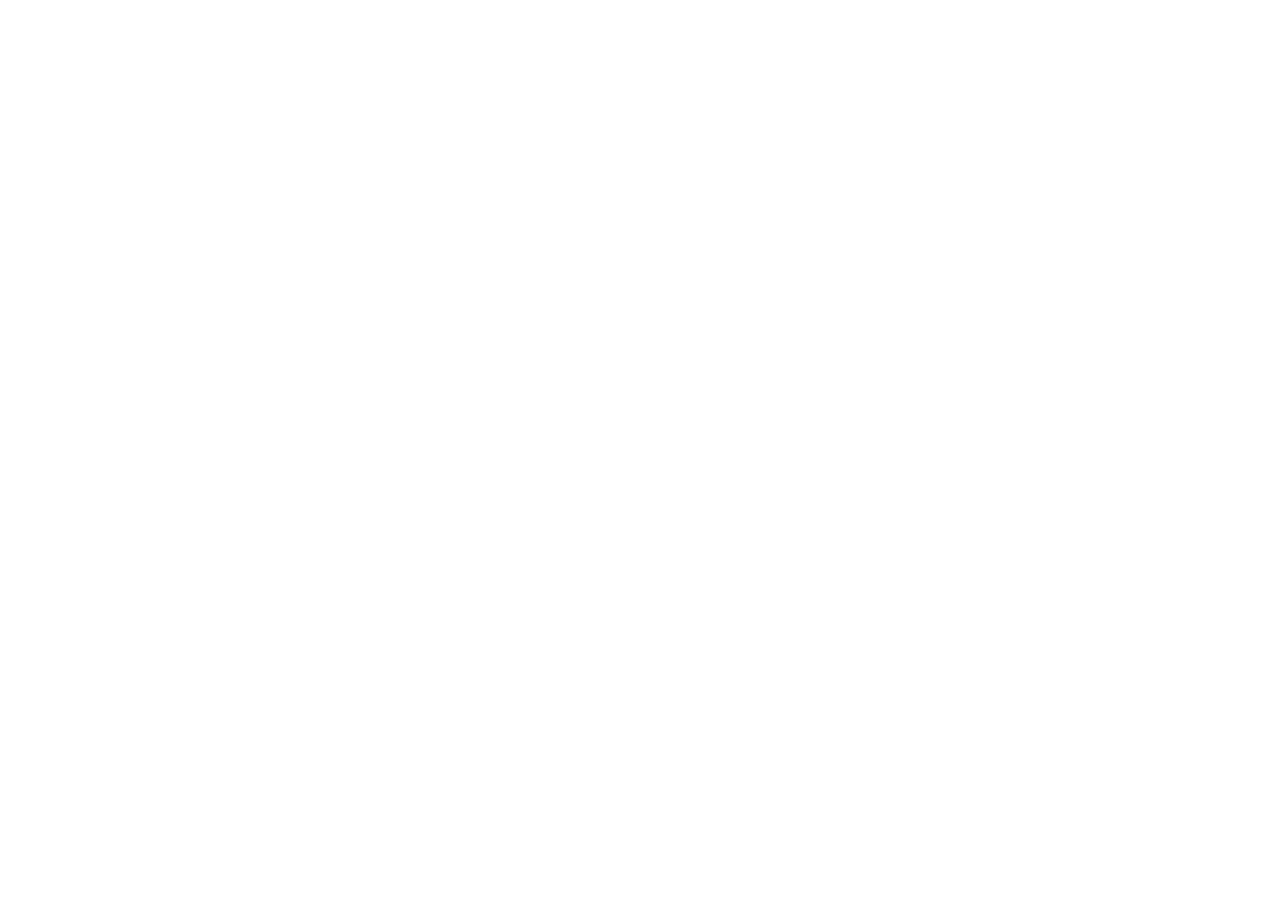
==== index.html @ c757e55a "1" ====
<!DOCTYPE html>
<html lang="en">
<head>
    <meta charset="UTF-8">
    <meta name="viewport" content="width=device-width, initial-scale=1.0">
    <title>Document</title>
</head>
<body>
 <script src="main.js">
    console.log("Привет мир");
 </script>
</body>
</html>
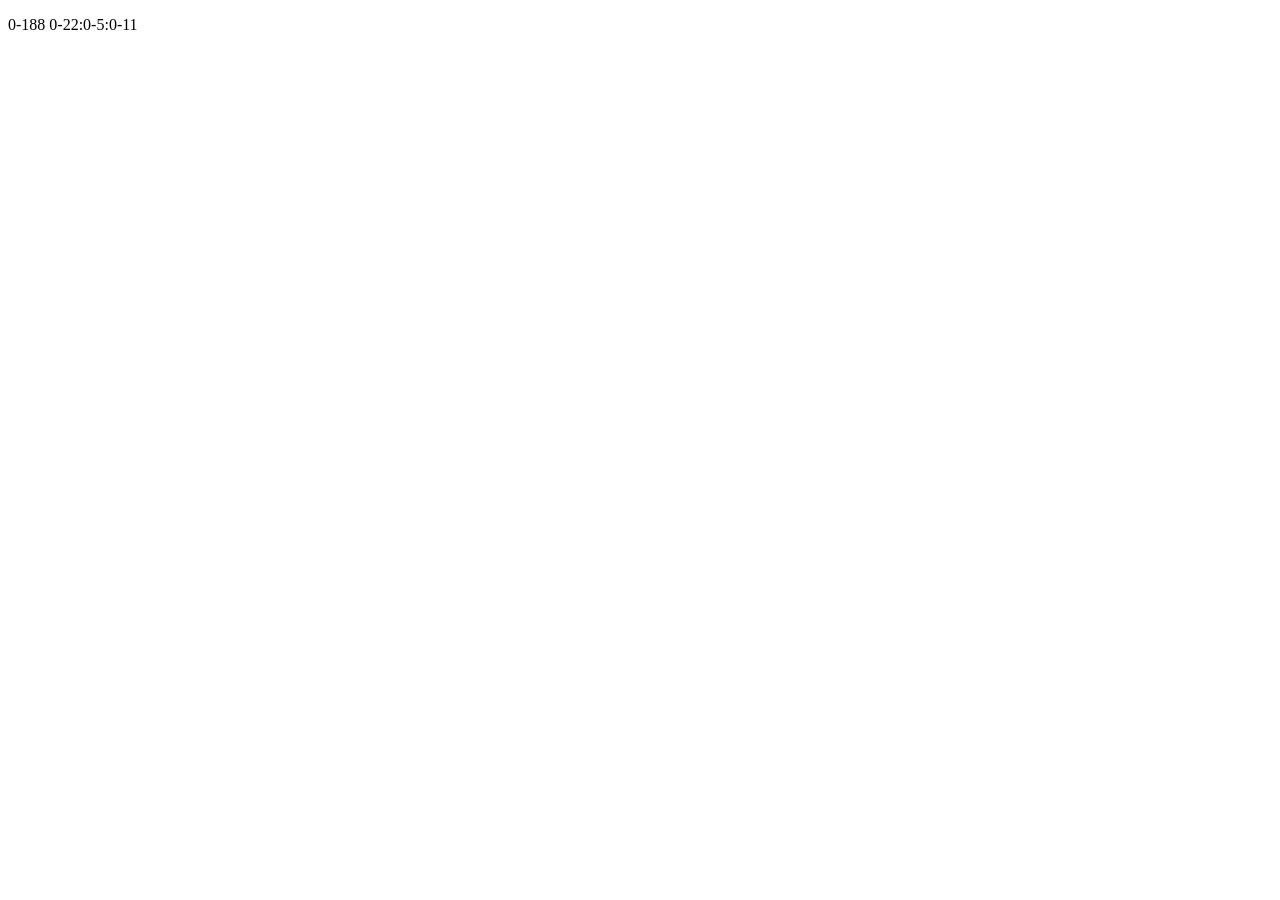
==== commit 1b6fbccc: "dz" ====
--- a/index.html
+++ b/index.html
@@ -6,8 +6,11 @@
     <title>Document</title>
 </head>
 <body>
- <script src="main.js">
-    console.log("Привет мир");
- </script>
+    <p class="chasi"></p>
+    <script src="main.js">
+
+
+    </script>
+
 </body>
 </html>
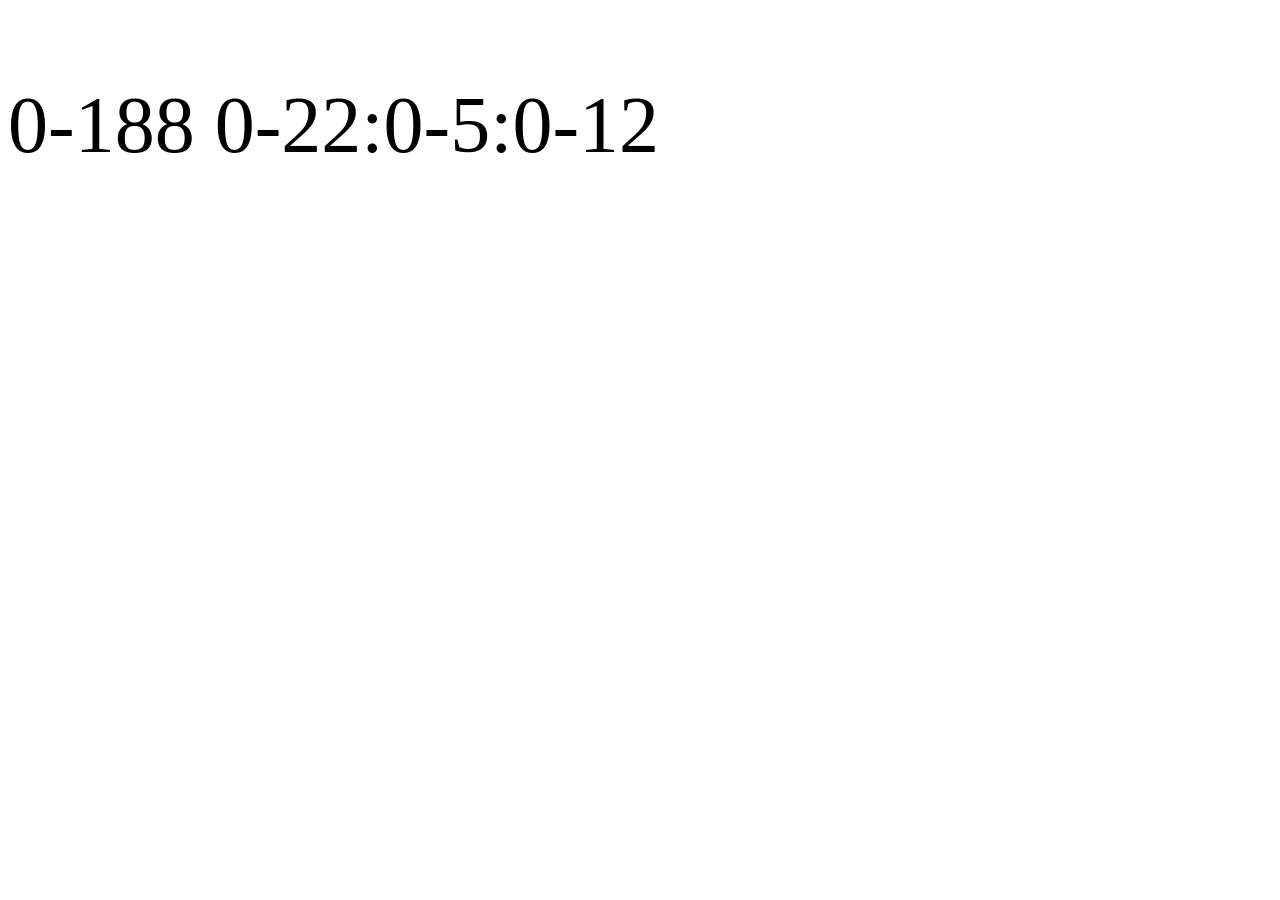
==== commit 6e674f8a: "1" ====
--- a/index.html
+++ b/index.html
@@ -1,5 +1,6 @@
 <!DOCTYPE html>
 <html lang="en">
+    <link rel="stylesheet" href="style.css">
 <head>
     <meta charset="UTF-8">
     <meta name="viewport" content="width=device-width, initial-scale=1.0">
--- a/style.css
+++ b/style.css
@@ -0,0 +1,5 @@
+.chasi {
+    font-size: 80px;
+    
+   
+}
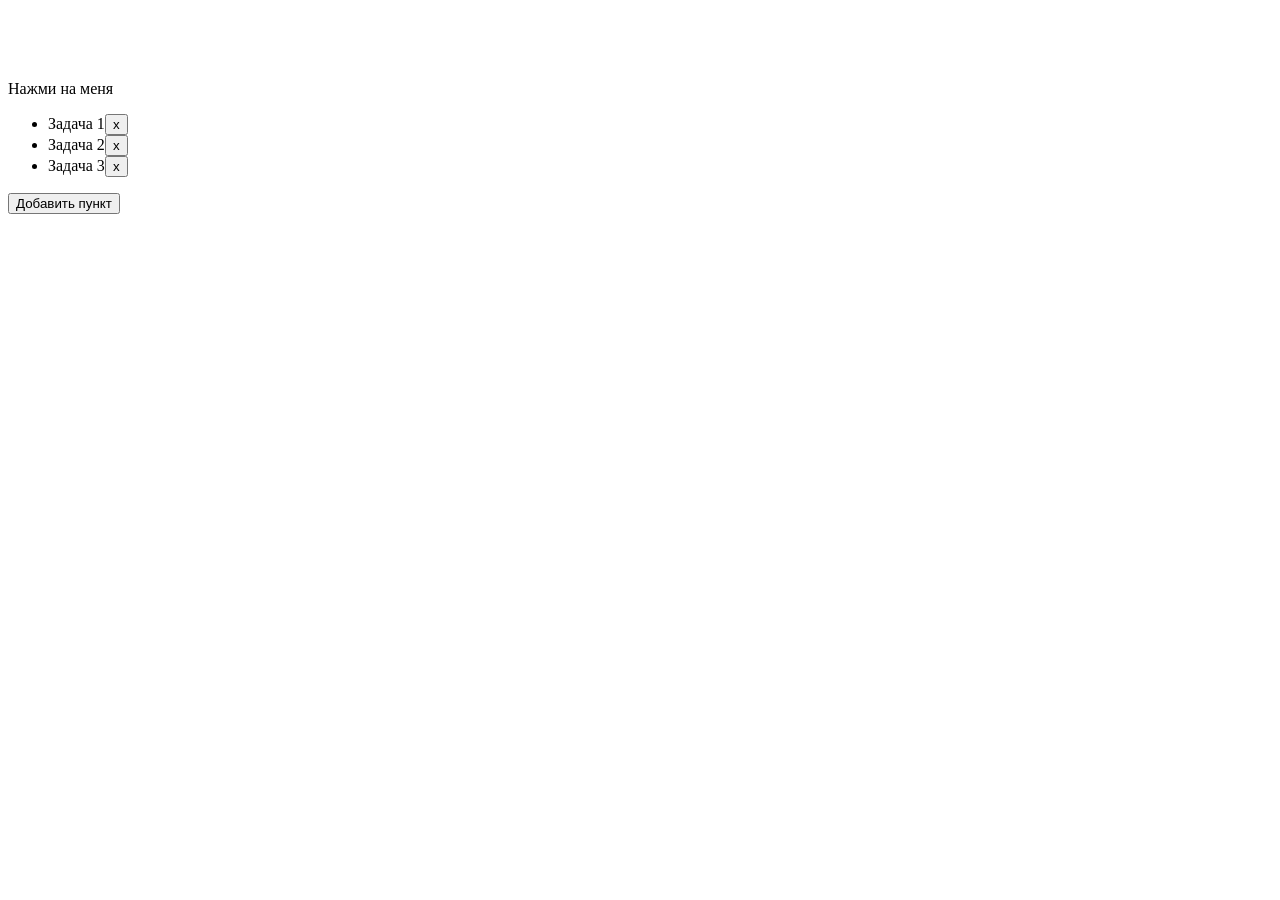
==== commit 86413d84: "dz" ====
--- a/index.html
+++ b/index.html
@@ -8,6 +8,15 @@
 </head>
 <body>
     <p class="chasi"></p>
+    <div class="parent">
+        <div class="child">Нажми на меня</div>
+    </div>
+    <ul class="to-do">
+        <li>Задача 1<button class="delete">x</button></li>
+        <li>Задача 2<button class="delete">x</button></li>
+        <li>Задача 3<button class="delete">x</button></li>
+    </ul>
+    <button class="add task">Добавить пункт</button>
     <script src="main.js">
 
 
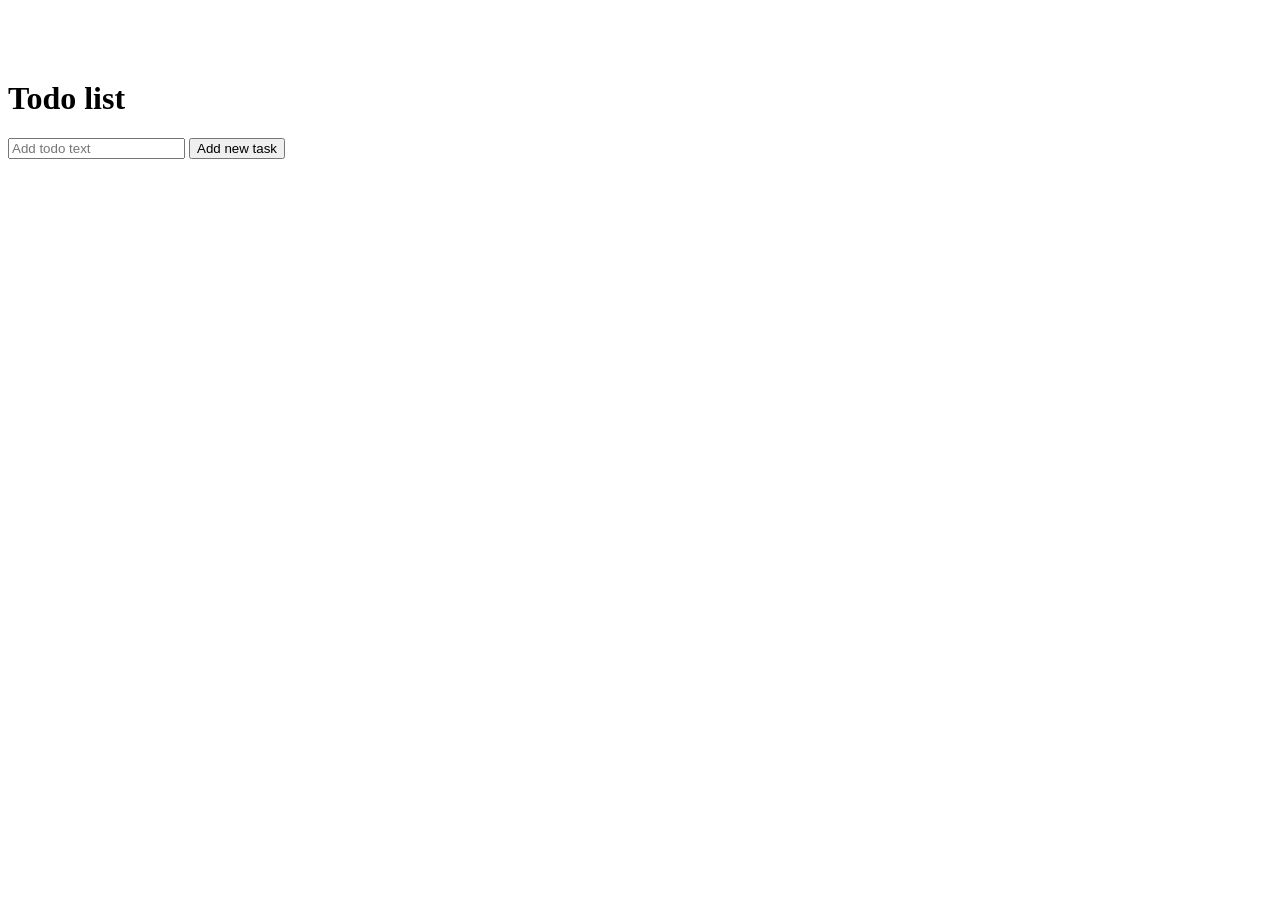
==== commit bf9f90ba: "todo" ====
--- a/index.html
+++ b/index.html
@@ -8,7 +8,7 @@
 </head>
 <body>
     <p class="chasi"></p>
-    <div class="parent">
+    <!-- <div class="parent">
         <div class="child">Нажми на меня</div>
     </div>
     <ul class="to-do">
@@ -16,8 +16,14 @@
         <li>Задача 2<button class="delete">x</button></li>
         <li>Задача 3<button class="delete">x</button></li>
     </ul>
-    <button class="add task">Добавить пункт</button>
-    <script src="main.js">
+    <button class="add task">Добавить пункт</button> -->
+   <h1>Todo list</h1>
+   <div>
+    <input type="text" class="taskInput" placeholder="Add todo text">
+    <button class="addTaskBtn">Add new task</button>
+   </div>
+   <ul class="tasksList"></ul>
+   <script src="main.js">
 
 
     </script>
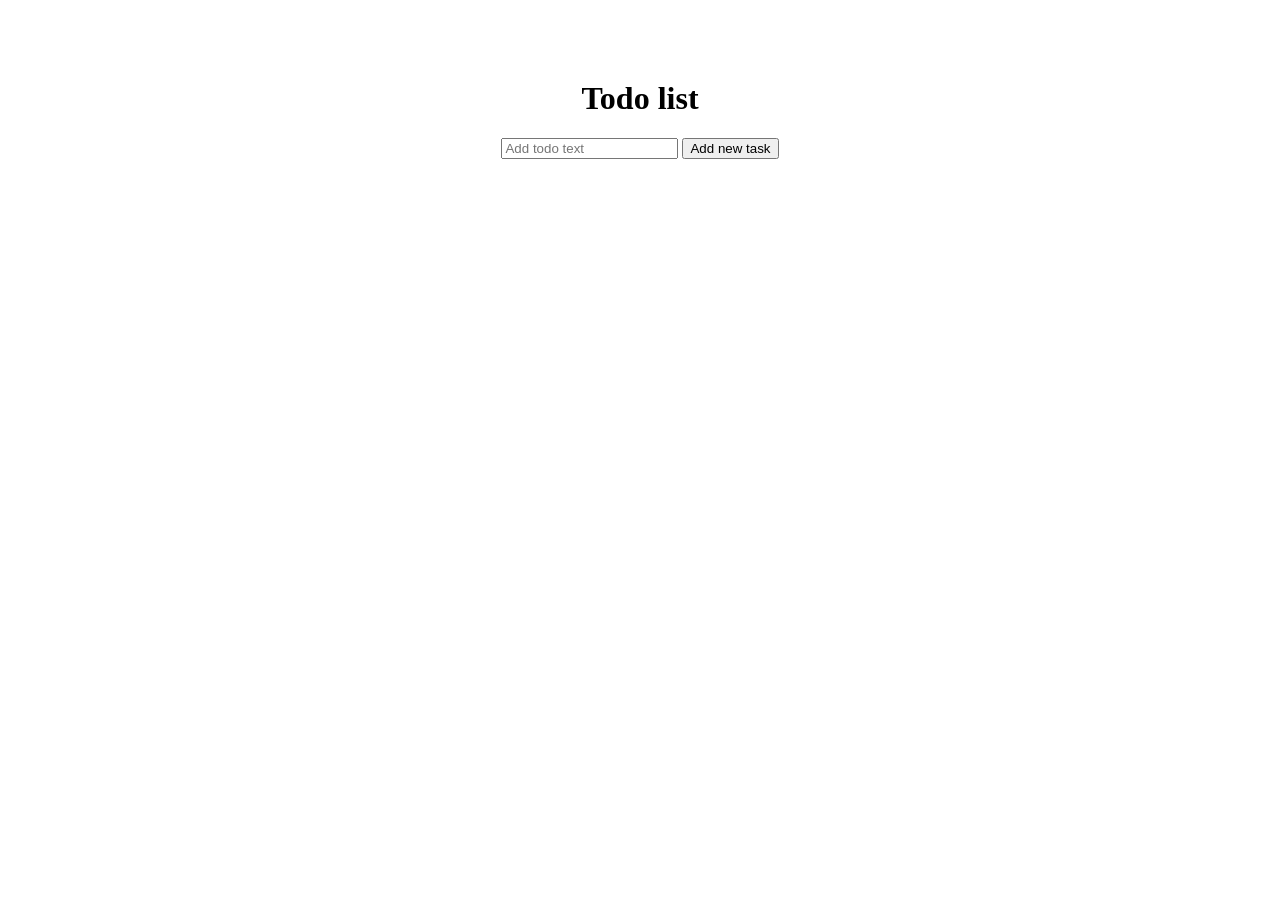
==== commit 06295c61: "toDo" ====
--- a/index.html
+++ b/index.html
@@ -7,6 +7,7 @@
     <title>Document</title>
 </head>
 <body>
+    
     <p class="chasi"></p>
     <!-- <div class="parent">
         <div class="child">Нажми на меня</div>
@@ -22,7 +23,7 @@
     <input type="text" class="taskInput" placeholder="Add todo text">
     <button class="addTaskBtn">Add new task</button>
    </div>
-   <ul class="tasksList"></ul>
+   <ul class="taskList"></ul>
    <script src="main.js">
 
 
--- a/style.css
+++ b/style.css
@@ -1,5 +1,17 @@
+body {
+    text-align: center;
+}
 .chasi {
     font-size: 80px;
     
    
-}+}
+ .taskList li {
+    list-style-type: none;
+    padding: 25px 10px;
+ }
+ 
+.text-container {
+    padding: 0 15px;
+}
+    
